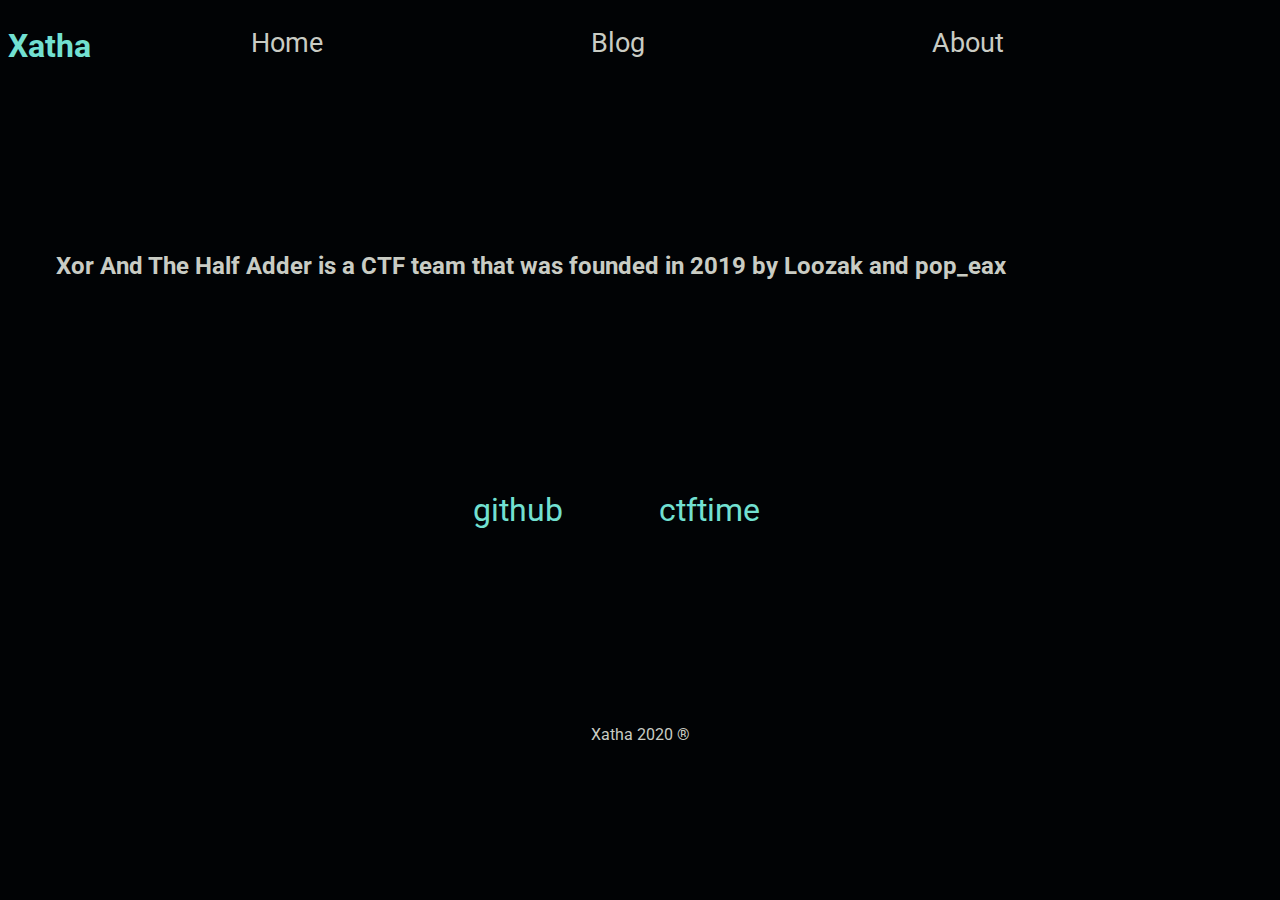
==== about.html @ 0b2adb6d "main UI added" ====
<!DOCTYPE html>
<html lang="en">
<head>
    <meta charset="UTF-8">
    <meta name="viewport" content="width=device-width, initial-scale=1.0">
    <title>Xatha team</title>
    <link rel="stylesheet" href="css/about.css">
</head>
<body>
    <div>
        <h1 id="title"> Xatha </h1>
    </div>
    <nav>
        <div>
            <a href="/">Home</a>
        </div>
        <div>
            <a href="javascript:alert('under construction')">Blog</a>
        </div>
        <div>
            <a href="#">About</a>
        </div>
    </nav>
    <div class="container">
        <div class="desc">
            <h2>Xor And The Half Adder is a CTF team that was founded in 2019 by Loozak and pop_eax</h2>
        </div>
        <div class="res">
            <a href="https://github.com/Xatha-org/" target="_blank">github</a>
            <a href="https://ctftime.org/team/91616" target="_blank">ctftime</a>
        </div>
        <div class="footer">
            <p>Xatha 2020 ®</p>
        </div>
    </div>
</body>
</html>
---- css/about.css ----
@import url(https://fonts.googleapis.com/css?family=Roboto:300);
@import url('https://fonts.googleapis.com/css2?family=Roboto:ital@1&display=swap');
body {
    background-color: #010305;
    color: #C9CCC4;
    font-family: Roboto;
}

nav {
  padding-top: 1.2em;
  display: grid;
  grid-template-columns: repeat(3, 1.6fr);
  justify-items: start;
  padding-bottom: 3rem;
}

nav a {
  color: #C9CCC4;
  text-decoration: none;
  font-size: 1.7rem;
}

nav a:hover{
  color: #1b5868;
}

#title {
  color: #72e0d1; 
  float: left;
  padding-right: 5em;
  margin: 0;
  padding-top: 0.58em;
  font-display: bold;
  font-family: 'Roboto', sans-serif;
}

section {
  display: -webkit-box;
  display: flex;
  -webkit-box-orient: vertical;
  -webkit-box-direction: normal;
  flex-direction: column;
  position: relative;
  margin-top: 48px;
  margin-bottom: 48px;
}

.container {
    display: grid;
    text-align: center;
    grid-template-columns: 100%;
    grid-template-rows: 100% 100%;

}

.container .desc {
    text-align: none;
    display: flex;
    align-items: center;
    justify-content: left;
    padding-left: 3em;
    padding-top: 3em;
}

.container .res {
    text-align: none;
    display: flex;
    align-items: center;
    justify-content: center;
    padding-left: 3em;
    margin: 0;
}

.container .res > a {
    padding-right: 3em;
    text-decoration: none;
    font-size: 2em;
    color: #72e0d1;
}

.container .res > a:hover {
    color: #1f99e0;
}

.container .footer {
    padding-top: 4em;
}
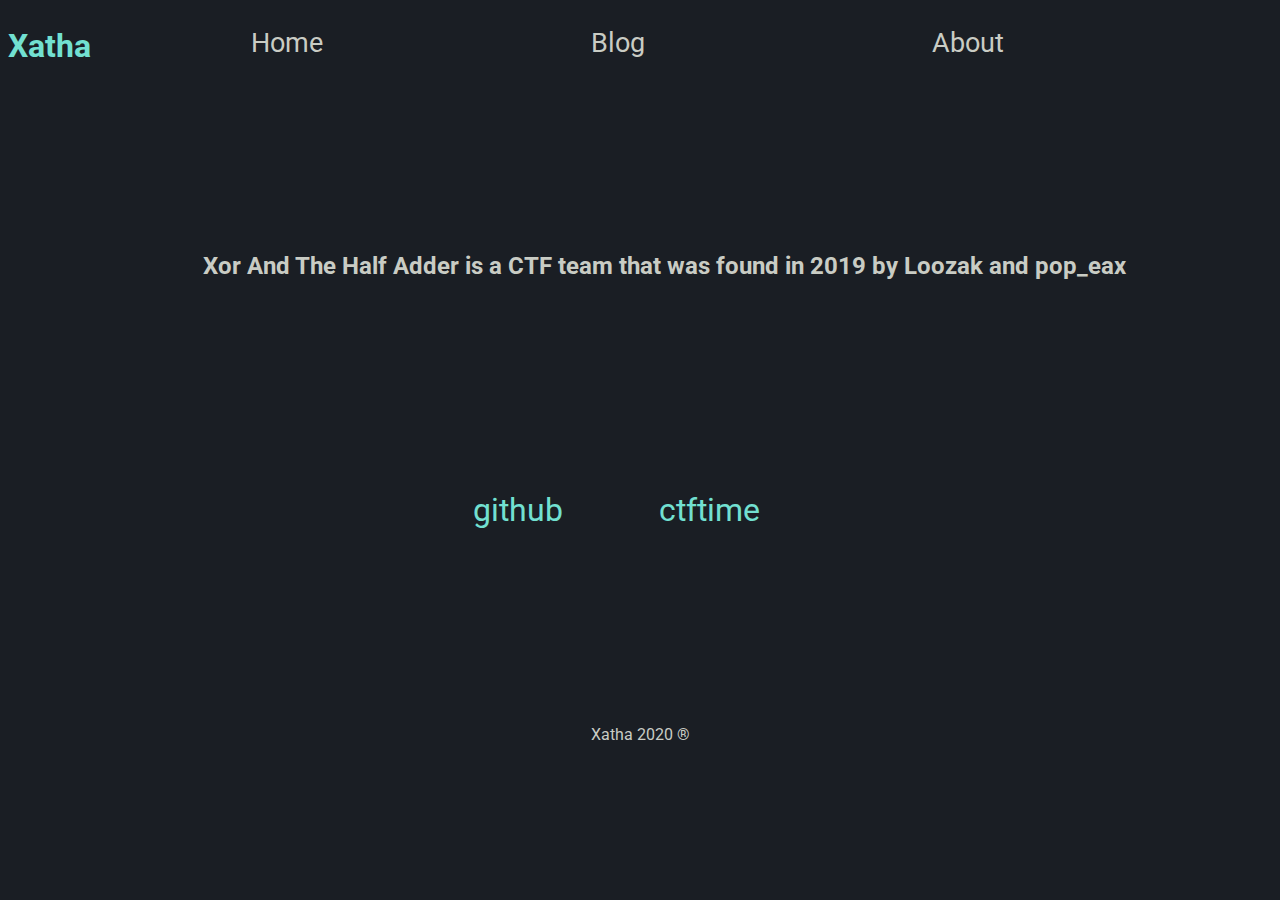
==== commit 02e407c9: "nicer colors" ====
--- a/about.html
+++ b/about.html
@@ -23,7 +23,7 @@
     </nav>
     <div class="container">
         <div class="desc">
-            <h2>Xor And The Half Adder is a CTF team that was founded in 2019 by Loozak and pop_eax</h2>
+            <h2>Xor And The Half Adder is a CTF team that was found in 2019 by Loozak and pop_eax</h2>
         </div>
         <div class="res">
             <a href="https://github.com/Xatha-org/" target="_blank">github</a>
--- a/css/about.css
+++ b/css/about.css
@@ -2,7 +2,7 @@
 @import url(https://fonts.googleapis.com/css?family=Roboto:300);
 @import url('https://fonts.googleapis.com/css2?family=Roboto:ital@1&display=swap');
 body {
-    background-color: #010305;
+    background-color: #1a1e24;
     color: #C9CCC4;
     font-family: Roboto;
 }
@@ -58,7 +58,7 @@
     text-align: none;
     display: flex;
     align-items: center;
-    justify-content: left;
+    justify-content: center;
     padding-left: 3em;
     padding-top: 3em;
 }
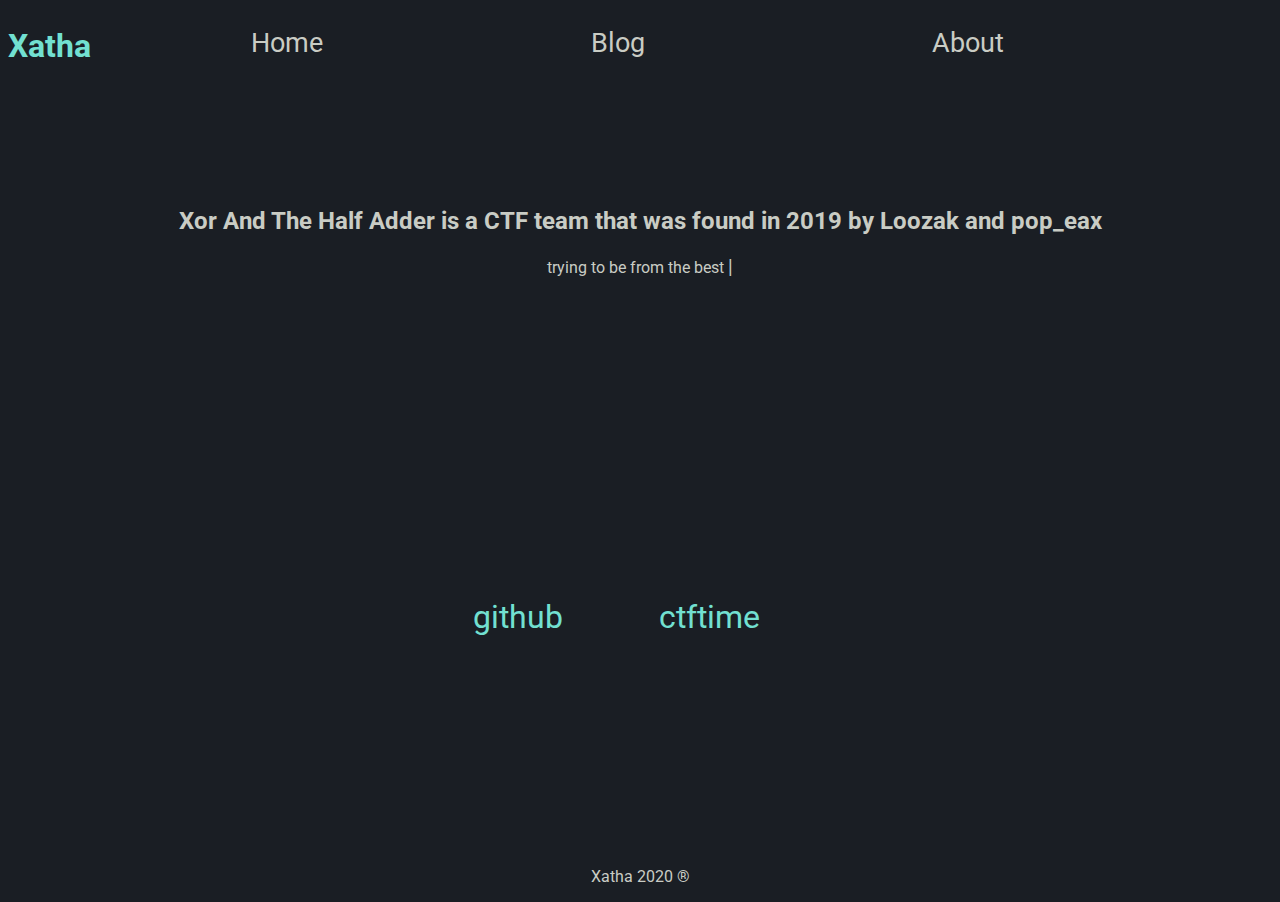
==== commit 7f137147: "new UI changes" ====
--- a/about.html
+++ b/about.html
@@ -24,6 +24,7 @@
     <div class="container">
         <div class="desc">
             <h2>Xor And The Half Adder is a CTF team that was found in 2019 by Loozak and pop_eax</h2>
+            <p>trying to be from the best <span id="cursor">|</span></p>
         </div>
         <div class="res">
             <a href="https://github.com/Xatha-org/" target="_blank">github</a>
@@ -33,5 +34,18 @@
             <p>Xatha 2020 ®</p>
         </div>
     </div>
+    <script>
+        var cursor = true;
+        var speed = 250;
+        setInterval(() => {
+          if(cursor) {
+            document.getElementById('cursor').style.opacity = 0;
+            cursor = false;
+          }else {
+            document.getElementById('cursor').style.opacity = 1;
+            cursor = true;
+          }
+        }, speed);
+    </script>
 </body>
 </html>--- a/css/about.css
+++ b/css/about.css
@@ -55,12 +55,7 @@
 }
 
 .container .desc {
-    text-align: none;
-    display: flex;
-    align-items: center;
-    justify-content: center;
-    padding-left: 3em;
-    padding-top: 3em;
+    padding-top: 5em;
 }
 
 .container .res {
@@ -85,4 +80,8 @@
 
 .container .footer {
     padding-top: 4em;
+}
+
+#cursor{
+  font-size: 1.2em;
 }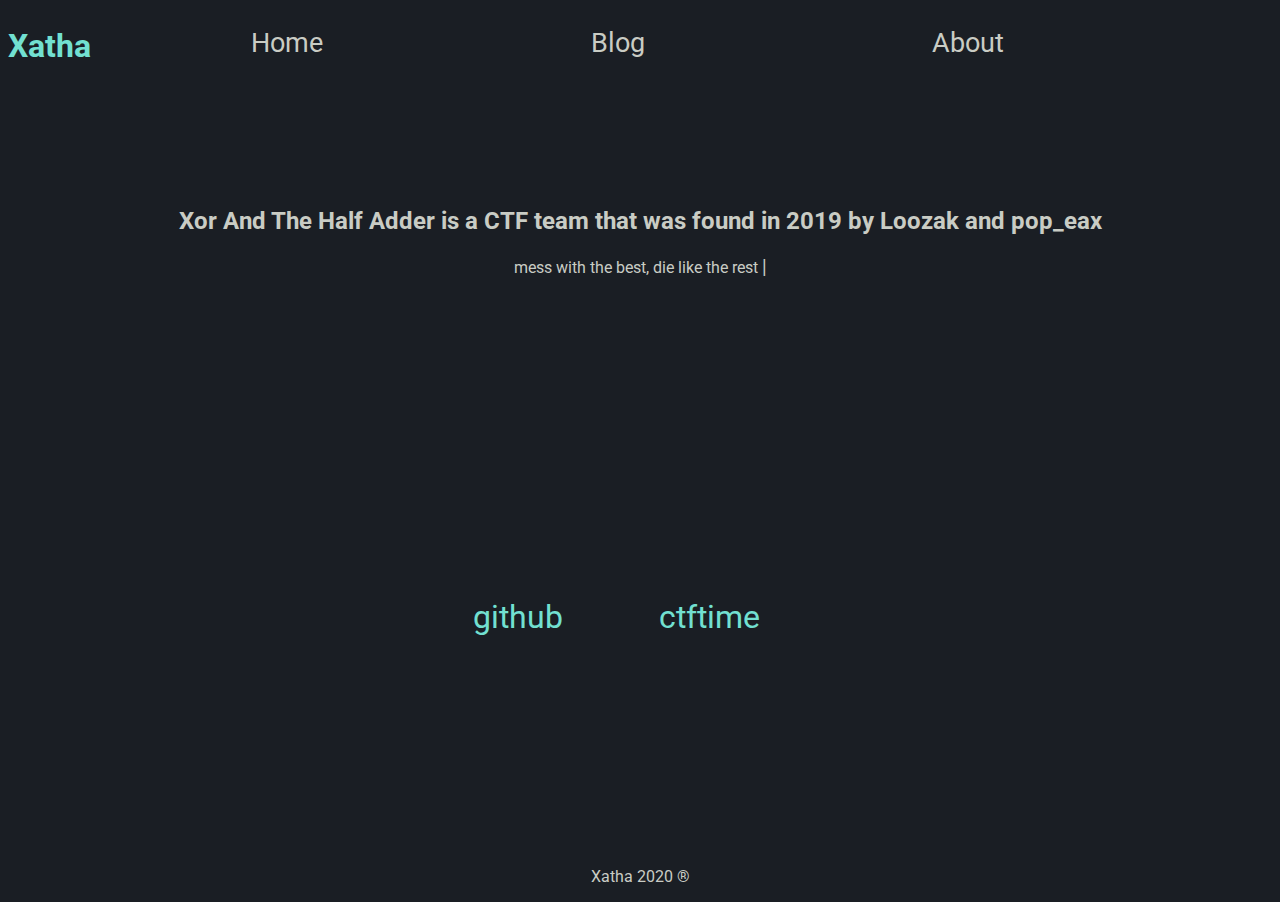
==== commit 45742cd4: "new quote" ====
--- a/about.html
+++ b/about.html
@@ -24,7 +24,7 @@
     <div class="container">
         <div class="desc">
             <h2>Xor And The Half Adder is a CTF team that was found in 2019 by Loozak and pop_eax</h2>
-            <p>trying to be from the best <span id="cursor">|</span></p>
+            <p>mess with the best, die like the rest <span id="cursor">|</span></p>
         </div>
         <div class="res">
             <a href="https://github.com/Xatha-org/" target="_blank">github</a>
